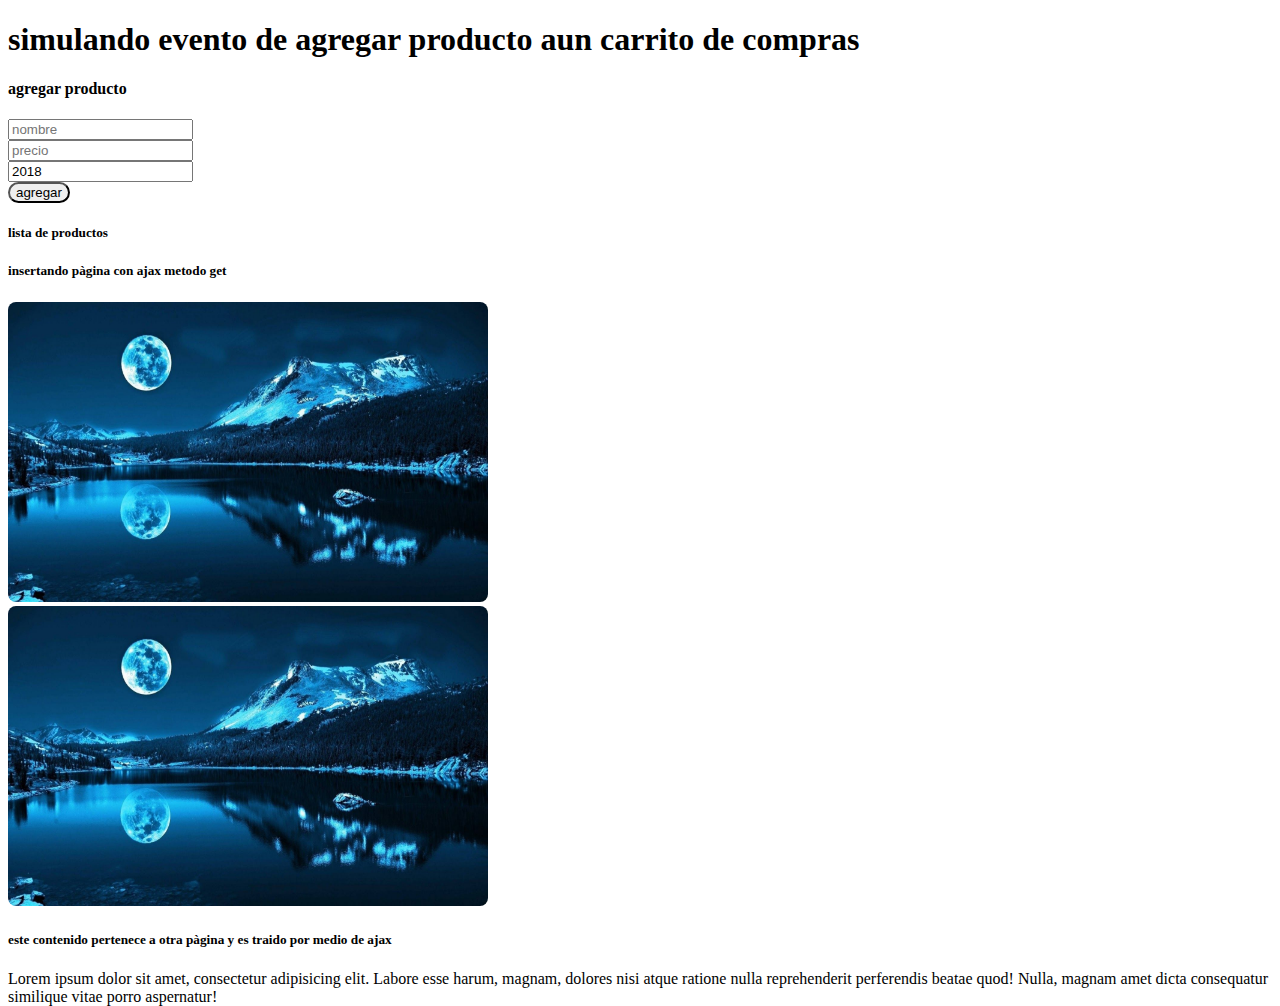
==== index.html @ 32dd6488 "Add files via upload" ====
<!DOCTYPE html>
<html lang="en">
<head>
	<meta charset="UTF-8">
	<title>Document</title>
	<link rel="stylesheet" href="https://stackpath.bootstrapcdn.com/bootstrap/4.5.0/css/bootstrap.min.css" integrity="sha384-9aIt2nRpC12Uk9gS9baDl411NQApFmC26EwAOH8WgZl5MYYxFfc+NcPb1dKGj7Sk" crossorigin="anonymous">
<script src="https://stackpath.bootstrapcdn.com/bootstrap/4.5.0/js/bootstrap.min.js" integrity="sha384-OgVRvuATP1z7JjHLkuOU7Xw704+h835Lr+6QL9UvYjZE3Ipu6Tp75j7Bh/kR0JKI" crossorigin="anonymous"></script>
<script src="https://code.jquery.com/jquery-3.5.1.slim.min.js" integrity="sha384-DfXdz2htPH0lsSSs5nCTpuj/zy4C+OGpamoFVy38MVBnE+IbbVYUew+OrCXaRkfj" crossorigin="anonymous"></script>
<script src="https://cdn.jsdelivr.net/npm/popper.js@1.16.0/dist/umd/popper.min.js" integrity="sha384-Q6E9RHvbIyZFJoft+2mJbHaEWldlvI9IOYy5n3zV9zzTtmI3UksdQRVvoxMfooAo" crossorigin="anonymous"></script>
<link rel="stylesheet" href="miestilo.css">
</head>
<body id="body">
	
	<section>
		<div class="container">
			<div class="row">
					<div class="col-12 text-center">
						<h1>simulando evento de agregar producto aun carrito de compras</h1>
					</div>
					<div class="col-md-4 mt-5">
						<div class="card">
							<div class="card-header text-center">
								<h4>agregar producto</h4>
							</div>
							<form id="formulario" class="card-body">
								<div class="form-group">
									<input type="text" id="nombre" placeholder="nombre" class="form-control">
								</div>
								<div class="form-group">
									<input type="number" id="precio" placeholder="precio" class="form-control">
								</div>
								<div class="form-group">
									<input type="number" id="fecha" class="form-control" value="2018" min="2000">
								</div>
									<input type="submit" id="enviar" value="agregar" class="btn btn-primary btn-block">
							</form>
						</div>
					</div>
				<div class="col-md-8 text-center mt-5">
					<div class="card">
						<div class="card-header">
							<h5>lista de productos</h5>
						</div>
						<div id="productos" class="card-body">
							
						</div>
					</div>
					
				</div>
			</div>
		</div>
	</section>

	<section>
		<div class="container">
			<div class="row">
				<div class="col-12 text-center mt-3">
					<h5>insertando pàgina con ajax metodo get</h5>
				</div>
				<div class="col-12 text-center mt-5" id="in">
					
				</div>
			</div>
		</div>
	</section>

</body>
<script src="escript.js"></script>
</html>
---- miestilo.css ----
#enviar{
	border-radius: 20px;
}

.btn:not(:disabled):not(.disabled){
	border-radius: 20px;
}
/*body{
	background-image: url(hola.jpg);
	background-repeat: no-repeat;
	background-size: cover;
	background-position: center;
}*/

img{
	border-radius: 8px;
	
}

#in{
	min-height: 400px;
	max-height: 400px;
}
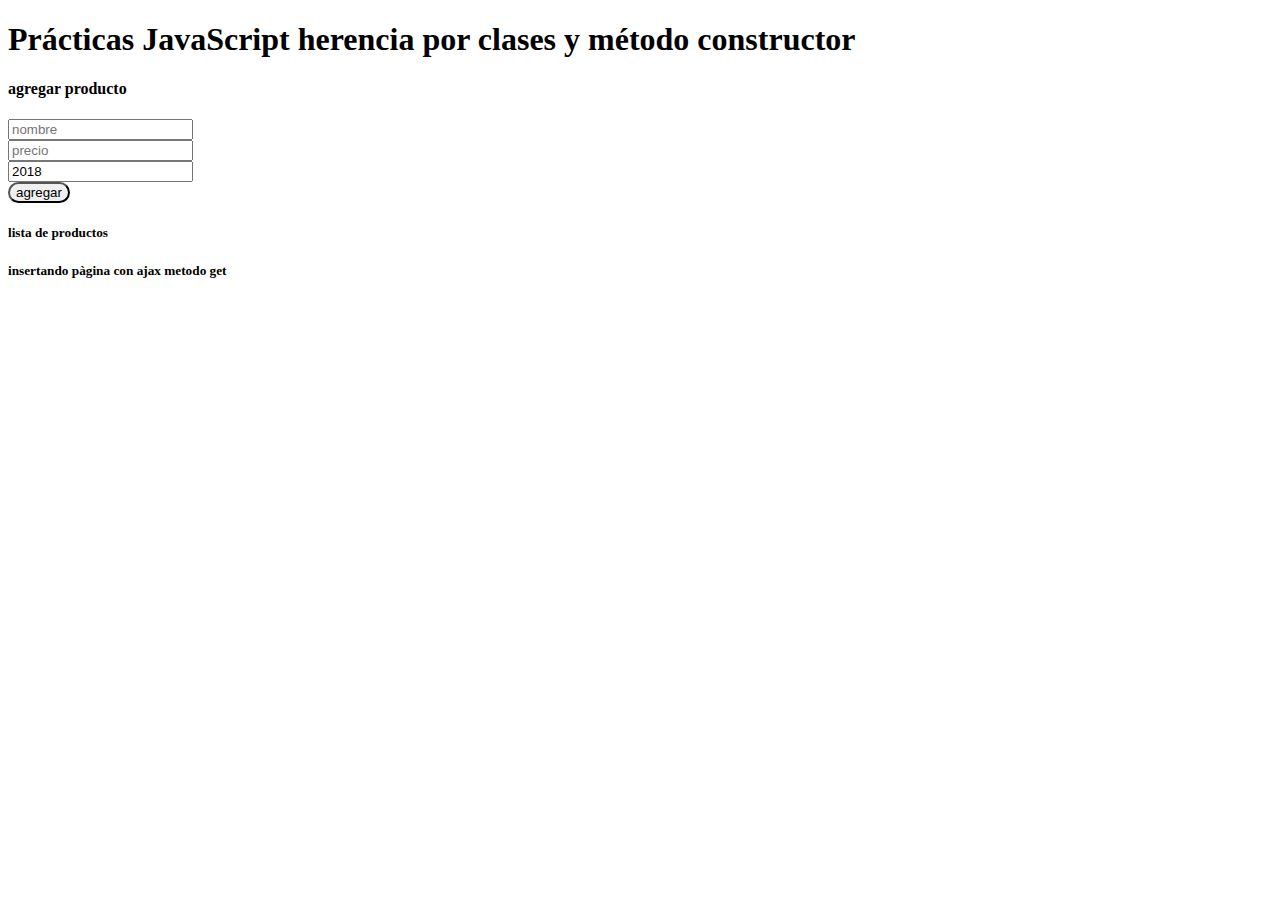
==== commit 69f6b475: "Update index.html" ====
--- a/index.html
+++ b/index.html
@@ -15,7 +15,7 @@
 		<div class="container">
 			<div class="row">
 					<div class="col-12 text-center">
-						<h1>simulando evento de agregar producto aun carrito de compras</h1>
+						<h1>Prácticas JavaScript herencia por clases y método constructor</h1>
 					</div>
 					<div class="col-md-4 mt-5">
 						<div class="card">
@@ -66,4 +66,4 @@
 
 </body>
 <script src="escript.js"></script>
-</html>+</html>
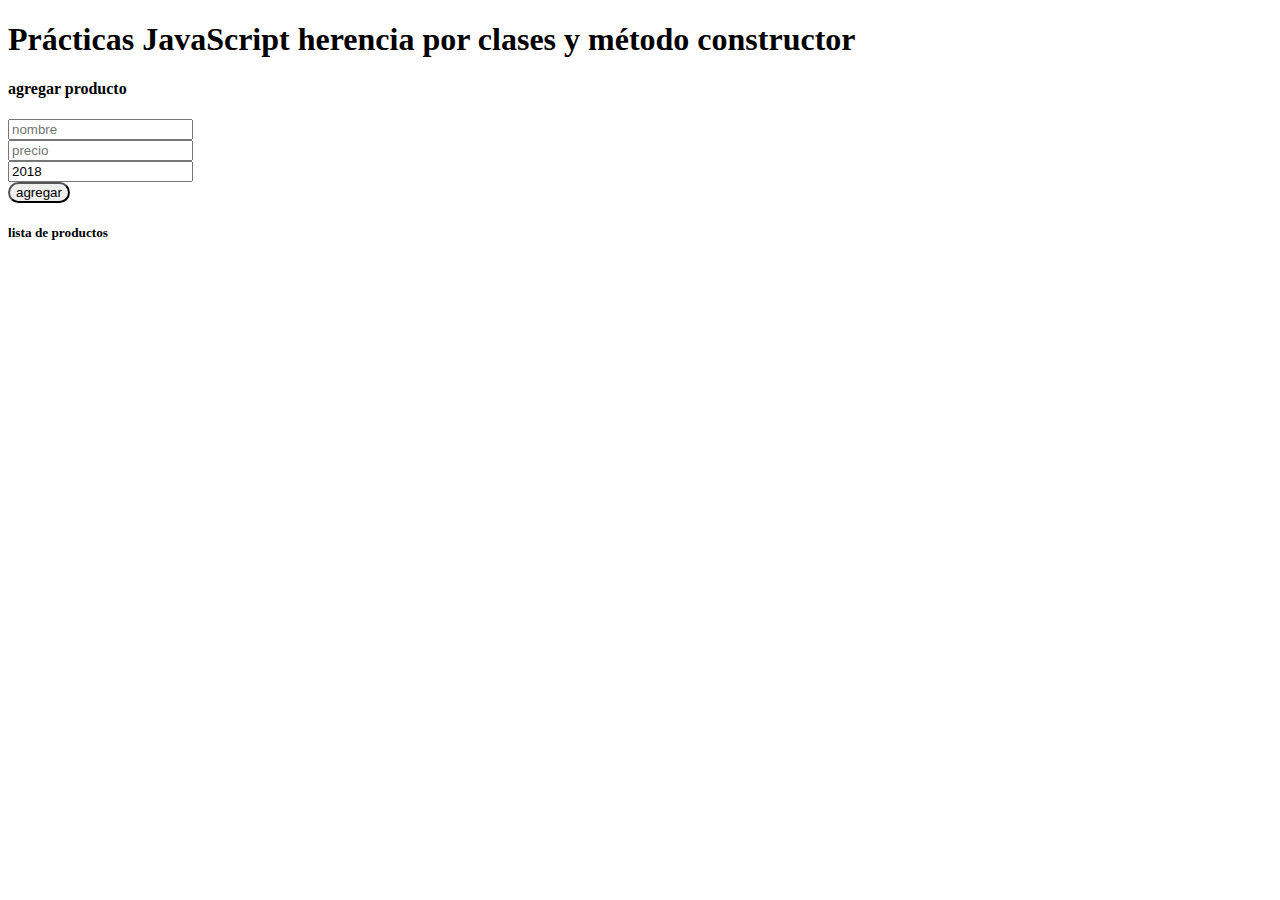
==== commit 9098b2e1: "Update index.html" ====
--- a/index.html
+++ b/index.html
@@ -50,20 +50,6 @@
 			</div>
 		</div>
 	</section>
-
-	<section>
-		<div class="container">
-			<div class="row">
-				<div class="col-12 text-center mt-3">
-					<h5>insertando pàgina con ajax metodo get</h5>
-				</div>
-				<div class="col-12 text-center mt-5" id="in">
-					
-				</div>
-			</div>
-		</div>
-	</section>
-
 </body>
 <script src="escript.js"></script>
 </html>
